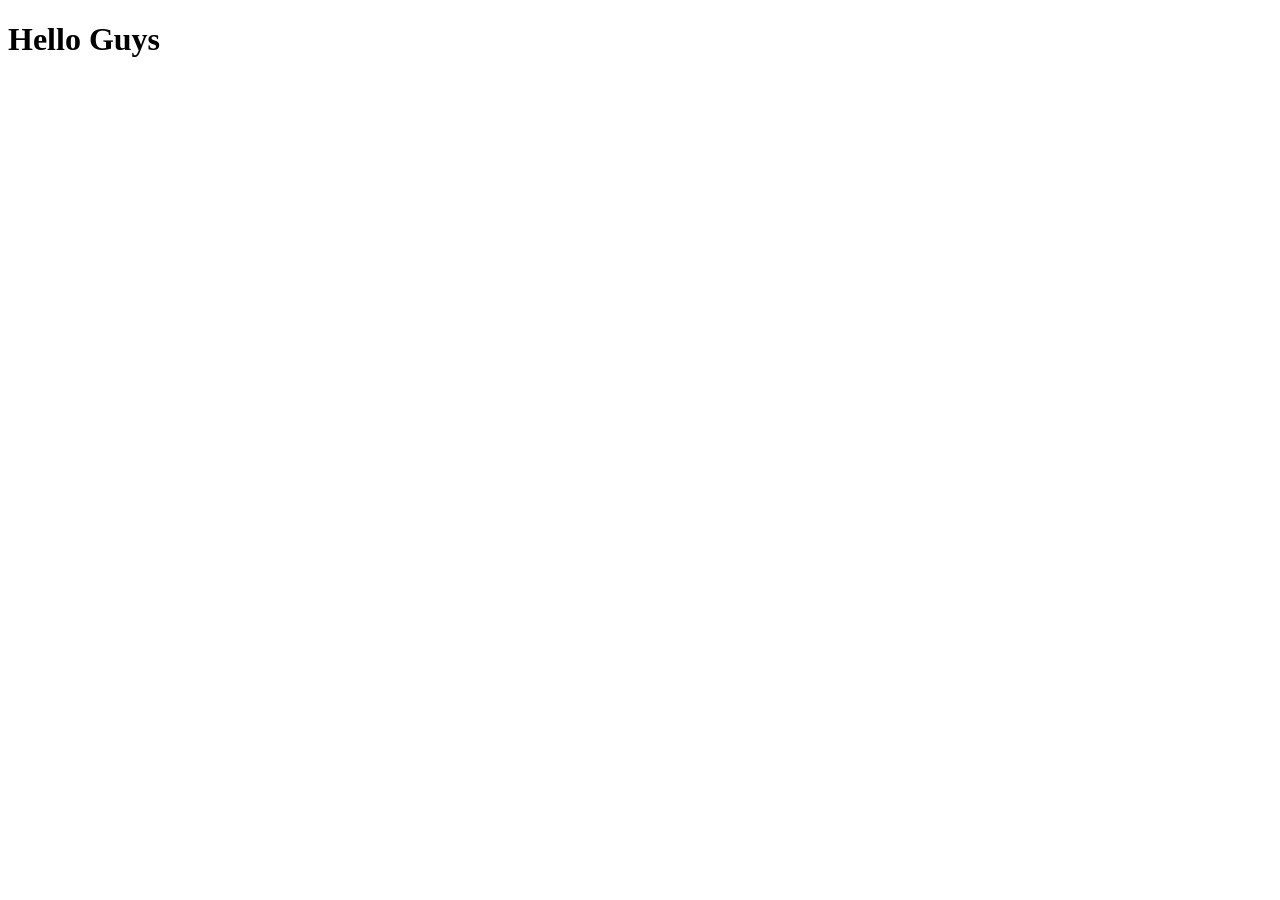
==== index.html @ 052efcca "V1" ====
<!DOCTYPE html>
<html lang="en">
<head>
    <meta charset="UTF-8">
    <meta name="viewport" content="width=device-width, initial-scale=1.0">
    <title>Document</title>
</head>
<body>
    <h1>Hello Guys</h1>
</body>
</html>
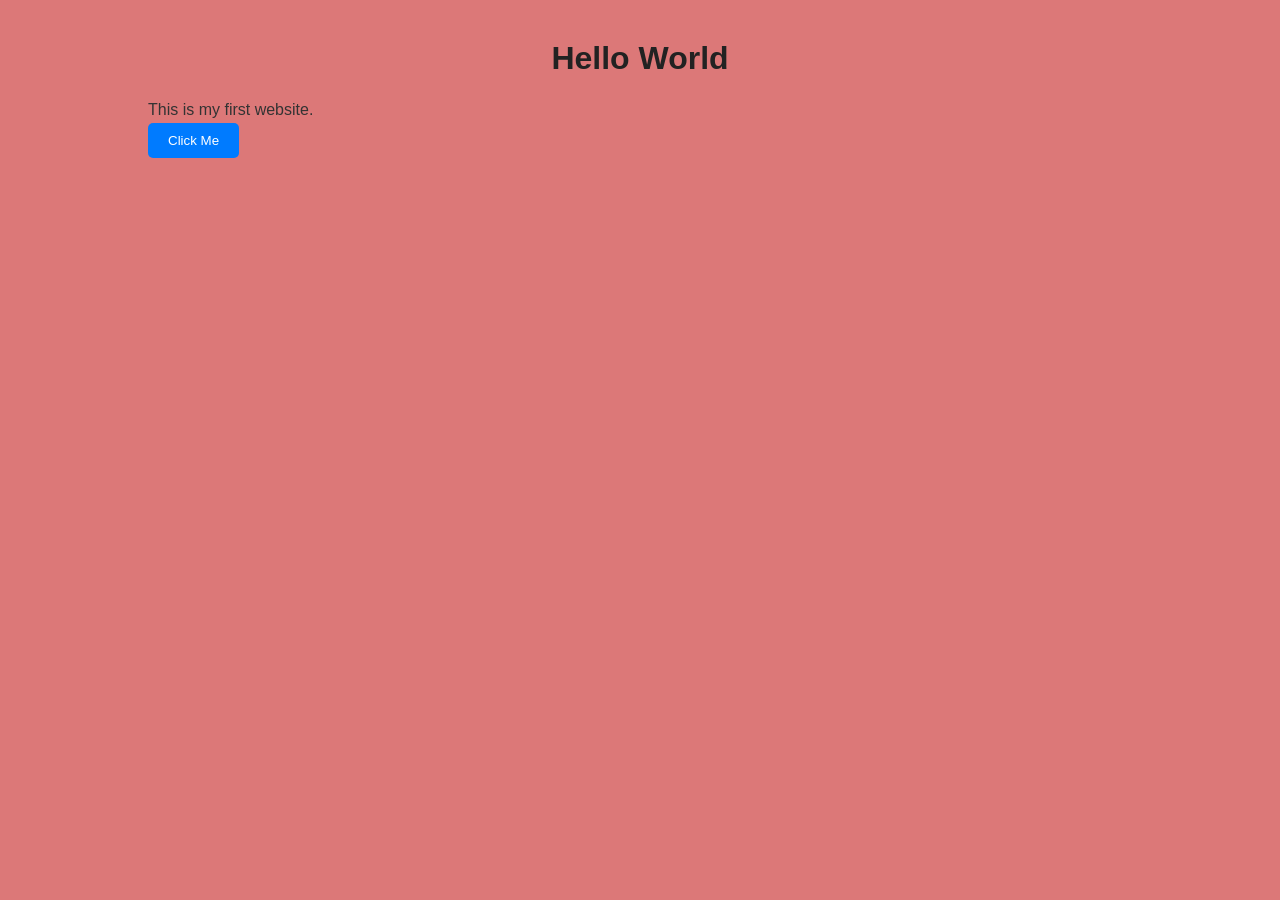
==== commit d89bfaa0: "Added Design" ====
--- a/index.html
+++ b/index.html
@@ -3,9 +3,18 @@
 <head>
     <meta charset="UTF-8">
     <meta name="viewport" content="width=device-width, initial-scale=1.0">
-    <title>Document</title>
+
+    <title>My Website</title>
+
+    <link rel="stylesheet" href="style.css">
 </head>
 <body>
-    <h1>Hello Guys</h1>
+
+    <div class="container">
+        <h1>Hello World</h1>
+        <p>This is my first website.</p>
+        <button>Click Me</button>
+    </div>
+
 </body>
 </html>
--- a/style.css
+++ b/style.css
@@ -0,0 +1,57 @@
+/* Reset default styles */
+* {
+    margin: 0;
+    padding: 0;
+    box-sizing: border-box;
+}
+
+/* Body */
+body {
+    font-family: Arial, sans-serif;
+    background-color: #dc7878;
+    color: #333;
+}
+
+/* Heading */
+h1 {
+    color: #222;
+    text-align: center;
+    margin: 20px 0;
+}
+
+/* Paragraph */
+p {
+    font-size: 16px;
+    line-height: 1.6;
+}
+
+/* Container */
+.container {
+    width: 80%;
+    margin: 0 auto;
+    padding: 20px;
+}
+
+/* Button */
+button {
+    padding: 10px 20px;
+    background-color: #007bff;
+    color: white;
+    border: none;
+    border-radius: 5px;
+    cursor: pointer;
+}
+
+button:hover {
+    background-color: #0056b3;
+}
+
+/* Link */
+a {
+    text-decoration: none;
+    color: #007bff;
+}
+
+a:hover {
+    text-decoration: underline;
+}
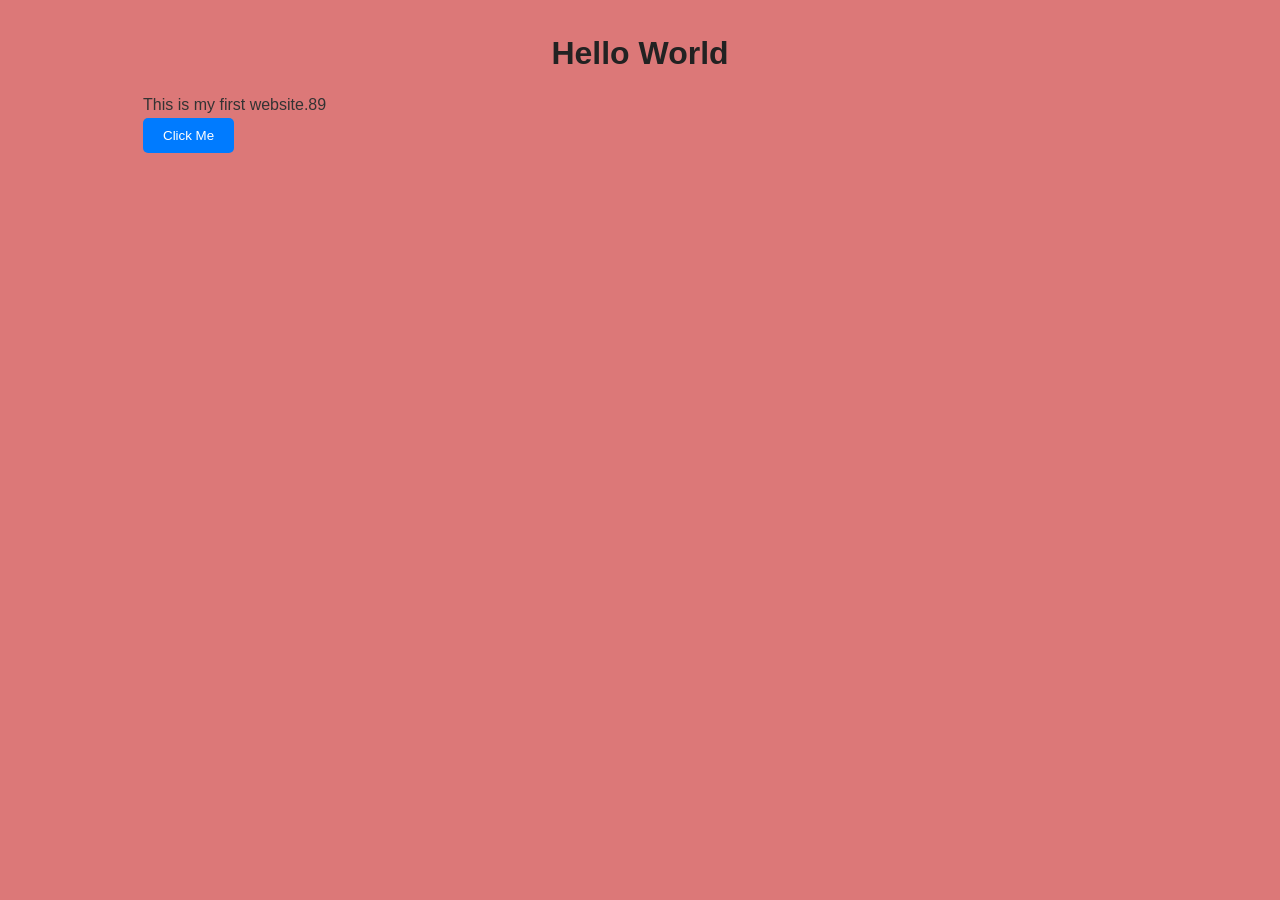
==== commit 36091b41: "Commit Added" ====
--- a/index.html
+++ b/index.html
@@ -12,7 +12,7 @@
 
     <div class="container">
         <h1>Hello World</h1>
-        <p>This is my first website.</p>
+        <p>This is my first website.89</p>
         <button>Click Me</button>
     </div>
 
--- a/style.css
+++ b/style.css
@@ -29,7 +29,7 @@
 .container {
     width: 80%;
     margin: 0 auto;
-    padding: 20px;
+    padding: 15px;
 }
 
 /* Button */
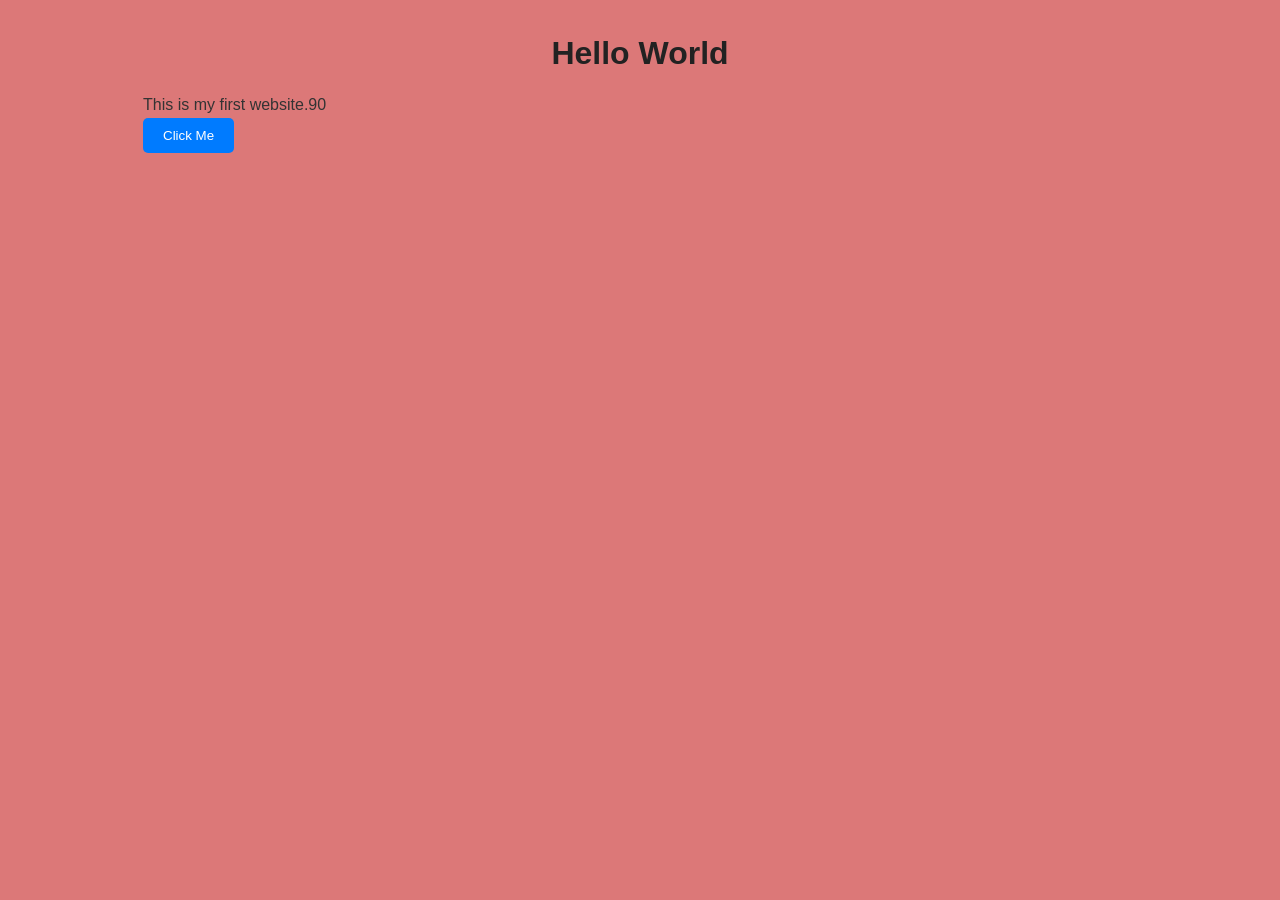
==== commit 75640ffd: "Changes Added 90" ====
--- a/index.html
+++ b/index.html
@@ -12,7 +12,7 @@
 
     <div class="container">
         <h1>Hello World</h1>
-        <p>This is my first website.89</p>
+        <p>This is my first website.90</p>
         <button>Click Me</button>
     </div>
 
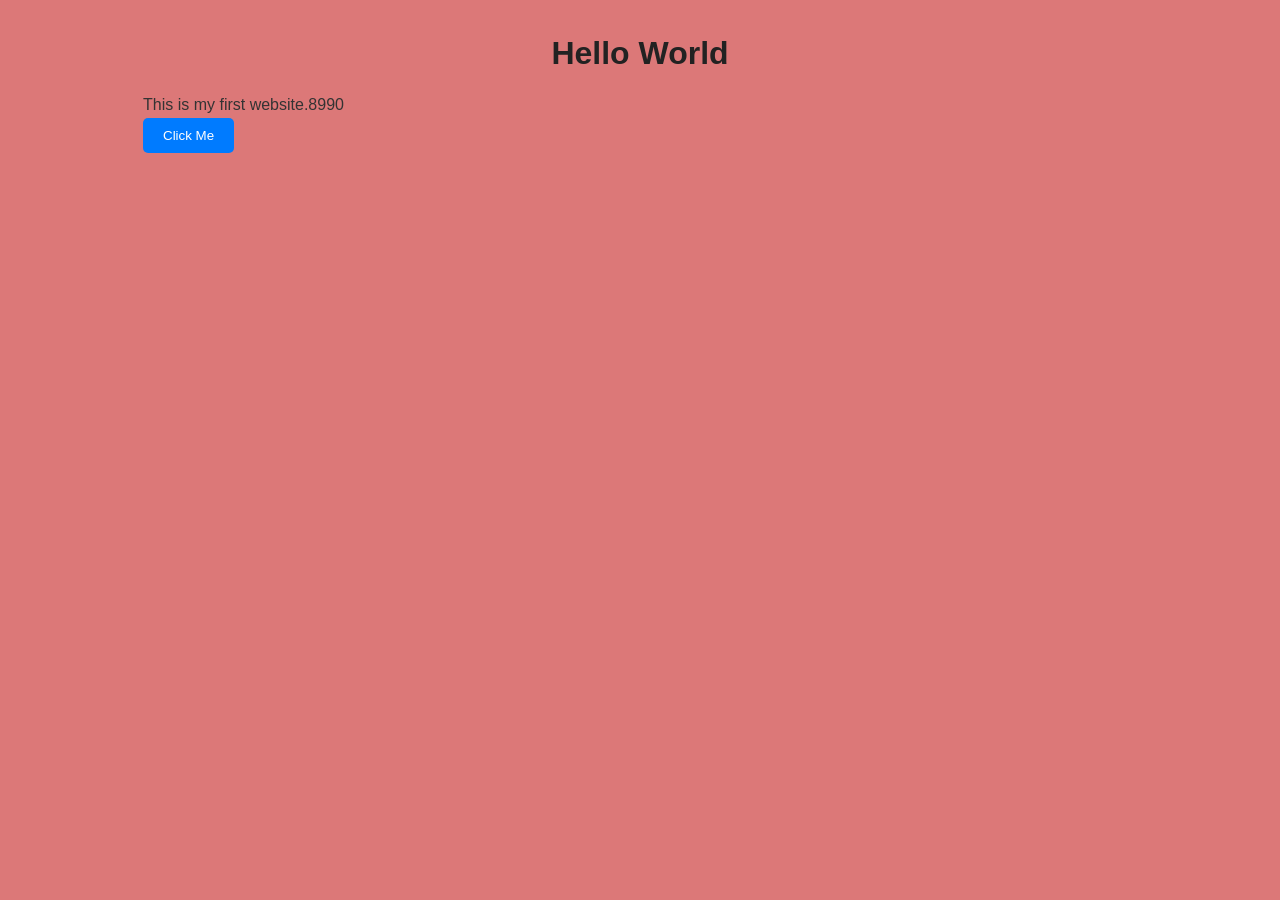
==== commit ea5a9e2f: "Merge branch 'design'" ====
--- a/index.html
+++ b/index.html
@@ -12,7 +12,7 @@
 
     <div class="container">
         <h1>Hello World</h1>
-        <p>This is my first website.90</p>
+        <p>This is my first website.8990</p>
         <button>Click Me</button>
     </div>
 
